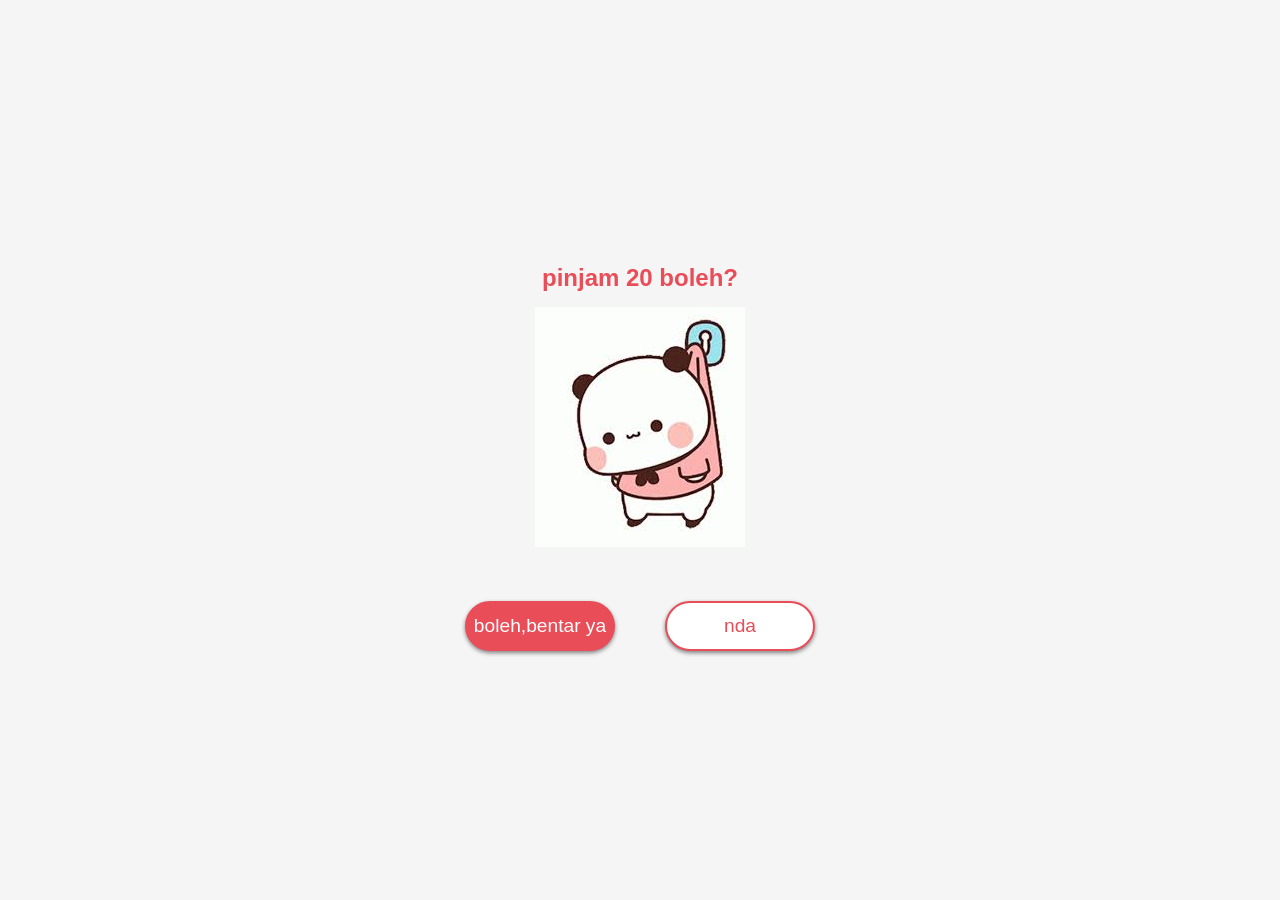
==== index.html @ 4ab79630 "first commit" ====
<!doctype html>
<html lang="en">
<head>
	<meta charset="UTF-8">
	<meta name="viewport" content="width=device-width, initial-scale=1.0">
	<title>Untuk piaww</title>
	<link rel="stylesheet" href="style.css">
</head>
<body>
	<div class="wrapper">
		<h2 class="question">pinjam 20 boleh?</h2>
		<img class="gif" alt="gif" src="images.jpeg">
		<div class="btn-group"> <button class="boleh-btn">boleh,bentar ya</button> <button class="nda-btn">nda</button>
		</div>
	</div>
	<script src="script.js"></script>
</body>
</html>
---- style.css ----
*
{
	margin: 0;
	padding: 0;
	box-sizing: border-box;
}
body {
	display: flex;
	justify-content: center;
	align-items: center;
	min-height: 100vh;
	background: whitesmoke;
	font-family: Verdana, Geneva, Tahoma, sans-serif;
}
.gif {
	height: 100%;
	width: 100%;
}
h2 {
	text-align: center;
	font-size: 1.5em;
	color: #e94d58;
	margin: 15px 0;
}
.btn-group {
	width: 100%;
	height: 50px;
	display: flex;
	justify-content: center;
	margin-top: 50px;
}
button {
	position: absolute;
	width: 150px;
	height: inherit;
	color: white;
	font-size: 1.2em;
	border-radius: 30px;
	outline: none;
	cursor: pointer;
	box-shadow: 0 2px 4px gray;
	border: 2px solid #e94d58;
	font-size: 1.2em;
}
button:nth-child(1) {
	margin-left: -200px;
	background: #e94d58;
}
button:nth-child(2) {
	margin-right: -200px;
	background: white;
	color: #e94d58;
}
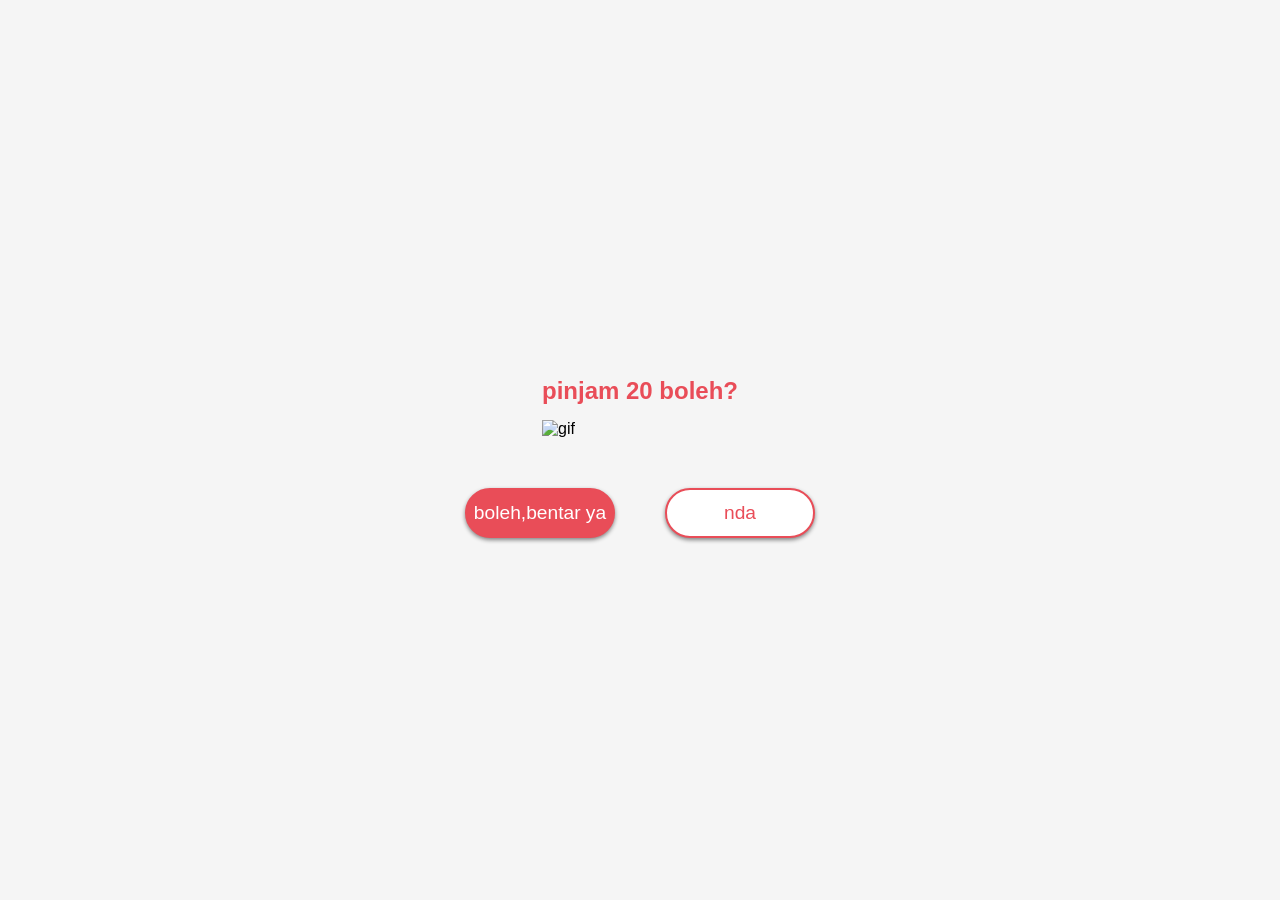
==== commit b5019893: "first commit" ====
--- a/index.html
+++ b/index.html
@@ -4,15 +4,15 @@
 	<meta charset="UTF-8">
 	<meta name="viewport" content="width=device-width, initial-scale=1.0">
 	<title>Untuk piaww</title>
-	<link rel="stylesheet" href="style.css">
+	<link rel="stylesheet" href="/asset/css/style.css">
 </head>
 <body>
 	<div class="wrapper">
 		<h2 class="question">pinjam 20 boleh?</h2>
-		<img class="gif" alt="gif" src="images.jpeg">
+		<img class="gif" alt="gif" src="/asset/image/images.jpeg">
 		<div class="btn-group"> <button class="boleh-btn">boleh,bentar ya</button> <button class="nda-btn">nda</button>
 		</div>
 	</div>
-	<script src="script.js"></script>
+	<script src="asset/javascript/script.js"></script>
 </body>
 </html>
--- a/asset/css/style.css
+++ b/asset/css/style.css
@@ -0,0 +1,53 @@
+*
+{
+	margin: 0;
+	padding: 0;
+	box-sizing: border-box;
+}
+body {
+	display: flex;
+	justify-content: center;
+	align-items: center;
+	min-height: 100vh;
+	background: whitesmoke;
+	font-family: Verdana, Geneva, Tahoma, sans-serif;
+}
+.gif {
+	height: 100%;
+	width: 100%;
+}
+h2 {
+	text-align: center;
+	font-size: 1.5em;
+	color: #e94d58;
+	margin: 15px 0;
+}
+.btn-group {
+	width: 100%;
+	height: 50px;
+	display: flex;
+	justify-content: center;
+	margin-top: 50px;
+}
+button {
+	position: absolute;
+	width: 150px;
+	height: inherit;
+	color: white;
+	font-size: 1.2em;
+	border-radius: 30px;
+	outline: none;
+	cursor: pointer;
+	box-shadow: 0 2px 4px gray;
+	border: 2px solid #e94d58;
+	font-size: 1.2em;
+}
+button:nth-child(1) {
+	margin-left: -200px;
+	background: #e94d58;
+}
+button:nth-child(2) {
+	margin-right: -200px;
+	background: white;
+	color: #e94d58;
+}
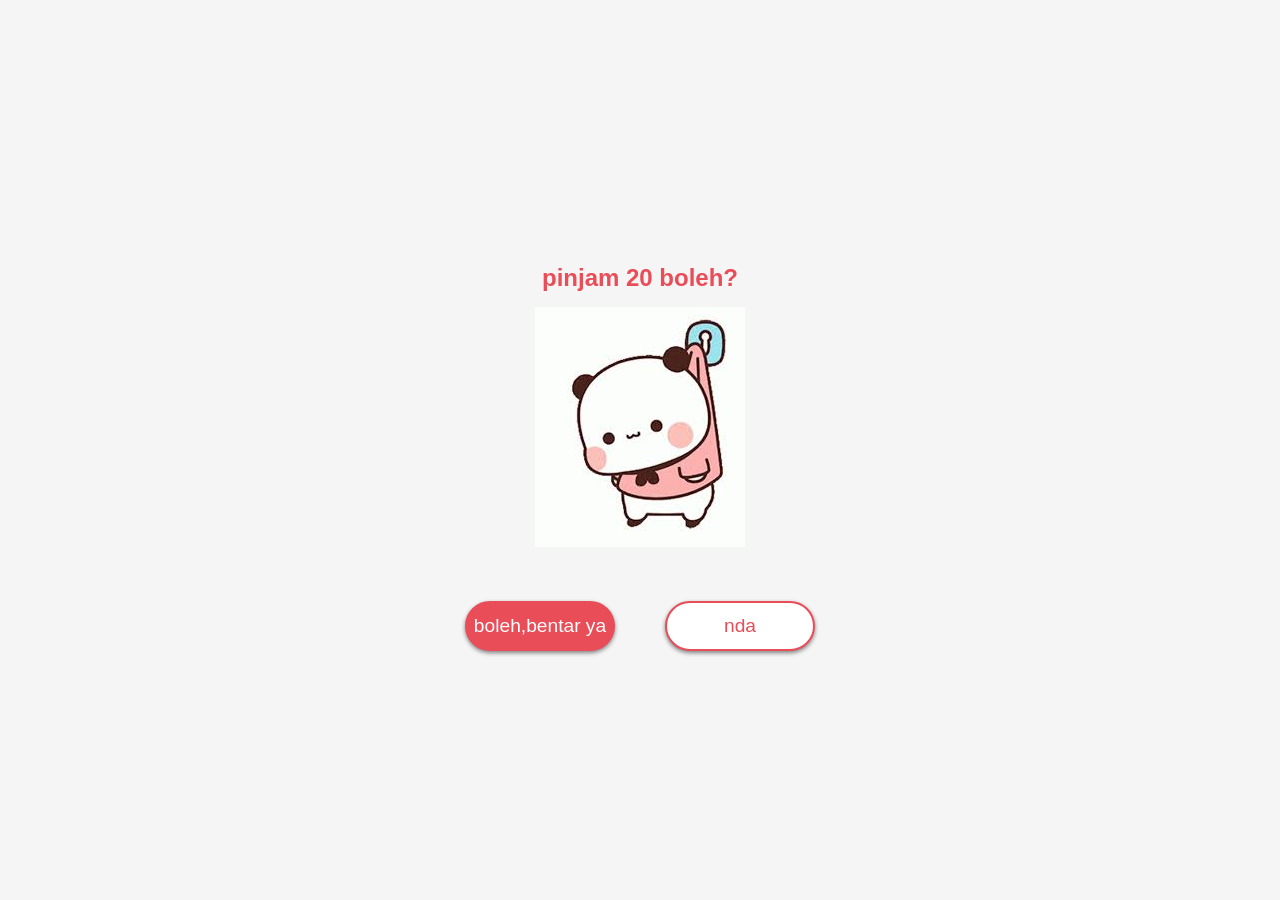
==== commit c053a7c0: "first commit" ====
--- a/index.html
+++ b/index.html
@@ -9,7 +9,7 @@
 <body>
 	<div class="wrapper">
 		<h2 class="question">pinjam 20 boleh?</h2>
-		<img class="gif" alt="gif" src="/asset/image/images.jpeg">
+		<img class="gif" alt="gif" src="/asset/images/images.jpeg">
 		<div class="btn-group"> <button class="boleh-btn">boleh,bentar ya</button> <button class="nda-btn">nda</button>
 		</div>
 	</div>
